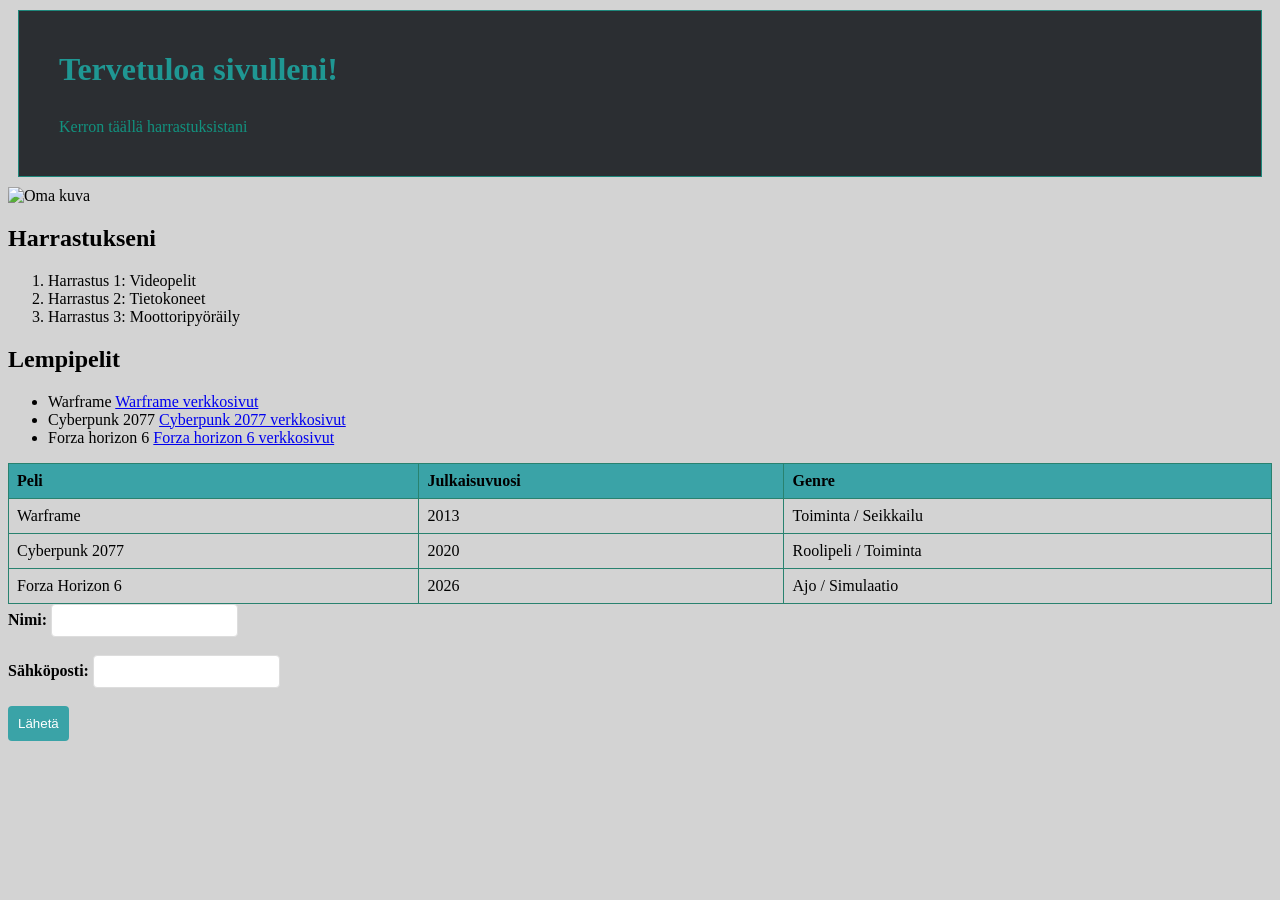
==== WS_02/index.html @ bdd82925 "Add initial HTML structure, CSS styles, and image for the website" ====
<!DOCTYPE html>
<html lang="en">
<head>
    <meta charset="UTF-8">
    <meta name="viewport" content="width=device-width, initial-scale=1.0">
    <title>Artun Verkkosivu</title>
    <style>
        h1 {
            color:gray;
        }
    </style>
    <link rel="stylesheet" href="style.css">

</head>
<body>
    <div class="header">
        <h1>Tervetuloa sivulleni!</h1>
        <p>Kerron täällä harrastuksistani</p>
    </div>


    <img src="/websivuston_kehitt-minen_syksy26/WS_01/image/picture.jpg" alt="Oma kuva" width="300">

    <h2>Harrastukseni</h2>
    <ol>
        <li>Harrastus 1: Videopelit</li>
        <li>Harrastus 2: Tietokoneet</li>
        <li>Harrastus 3: Moottoripyöräily</li>
    </ol>
    
    <h2>Lempipelit</h2>
    <ul>
        <li>Warframe <a href="https://www.warframe.com/en" target="_blank">Warframe verkkosivut</a> </li>
        <li>Cyberpunk 2077 <a href="https://www.cyberpunk.net/" target="_blank">Cyberpunk 2077 verkkosivut</a> </li>
        <li>Forza horizon 6 <a href="https://forza.net/forzahorizon6" target="_blank">Forza horizon 6 verkkosivut</a> </li>
    </ul>

    
    <table border="1">
        <tr>
            <th>Peli</th>
            <th>Julkaisuvuosi</th>
            <th>Genre</th>
        </tr>
        <tr>
            <td>Warframe</td>
            <td>2013</td>
            <td>Toiminta / Seikkailu</td>
        </tr>
        <tr>
            <td>Cyberpunk 2077</td>
            <td>2020</td>
            <td>Roolipeli / Toiminta</td>
        </tr>
        <tr>
            <td>Forza Horizon 6</td>
            <td>2026</td>
            <td>Ajo / Simulaatio</td>
        </tr>
    </table>

    <from>
            <label for="name">Nimi:</label>
            <input type="text" id="name" name="name"><br><br>
            <label for="email">Sähköposti:</label>
            <input type="email" id="email" name="email"><br><br>
            <input type="submit" value="Lähetä">
        </from>
</body>
</html>
---- WS_02/style.css ----
p {
    color: rgb(18, 146, 127);
    padding: 10px;
    margin: 10px;
}

body {
    background-color: lightgray;

}

h1 {
    font-size: 2em;
    color: rgb(31, 151, 147);
    padding: 10px;
    margin: 10px;
}

.header {
            padding: 20px;
            margin: 10px;
            background-color: #2b2e32;
            border: 1px solid #1e877b;

        }
table {
      width: 100%;
      border-collapse: collapse;
    }
    
    th, td {
      border: 1px solid #29826f;
      padding: 8px;
      text-align: left;
    }
    
    th {
      background-color: #3aa3a7;
    }
    
    form {
      display: flex;
      flex-direction: column;
      gap: 10px;
    }
    
    label {
      font-weight: bold;
    }
    
    input[type="text"], input[type="email"] {
      padding: 8px;
      border: 1px solid #ddd;
      border-radius: 4px;
    }
    
    input[type="submit"] {
      background-color: #3aa3a7;
      color: white;
      padding: 10px;
      border: none;
      border-radius: 4px;
      cursor: pointer;
    }
    
    input[type="submit"]:hover {
      background-color: #40957f;
    }
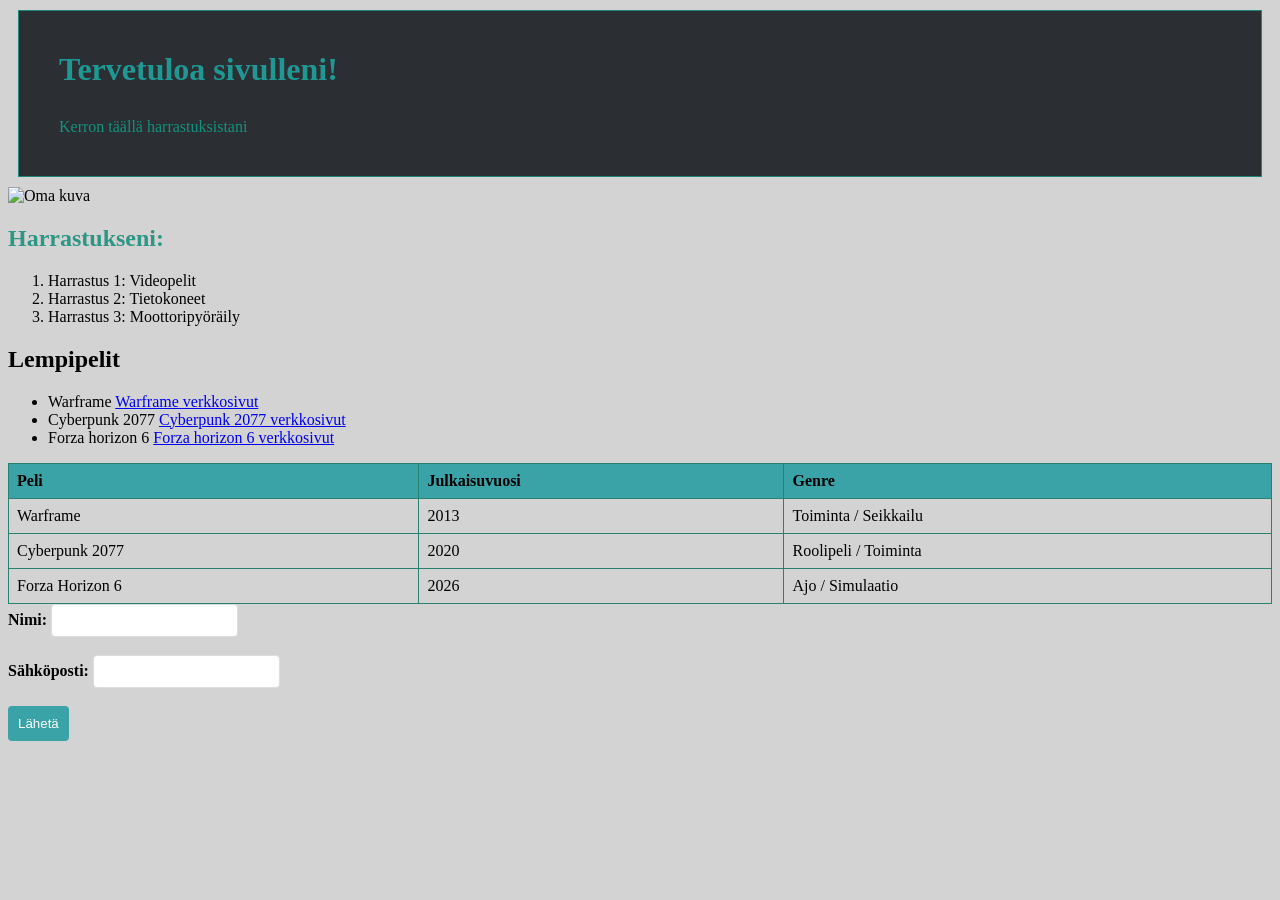
==== commit 58816e59: "Update heading style for hobbies section in index.html" ====
--- a/WS_02/index.html
+++ b/WS_02/index.html
@@ -21,7 +21,7 @@
 
     <img src="/websivuston_kehitt-minen_syksy26/WS_01/image/picture.jpg" alt="Oma kuva" width="300">
 
-    <h2>Harrastukseni</h2>
+    <h2 style="color:rgb(46, 150, 133);">Harrastukseni:</h2>
     <ol>
         <li>Harrastus 1: Videopelit</li>
         <li>Harrastus 2: Tietokoneet</li>
